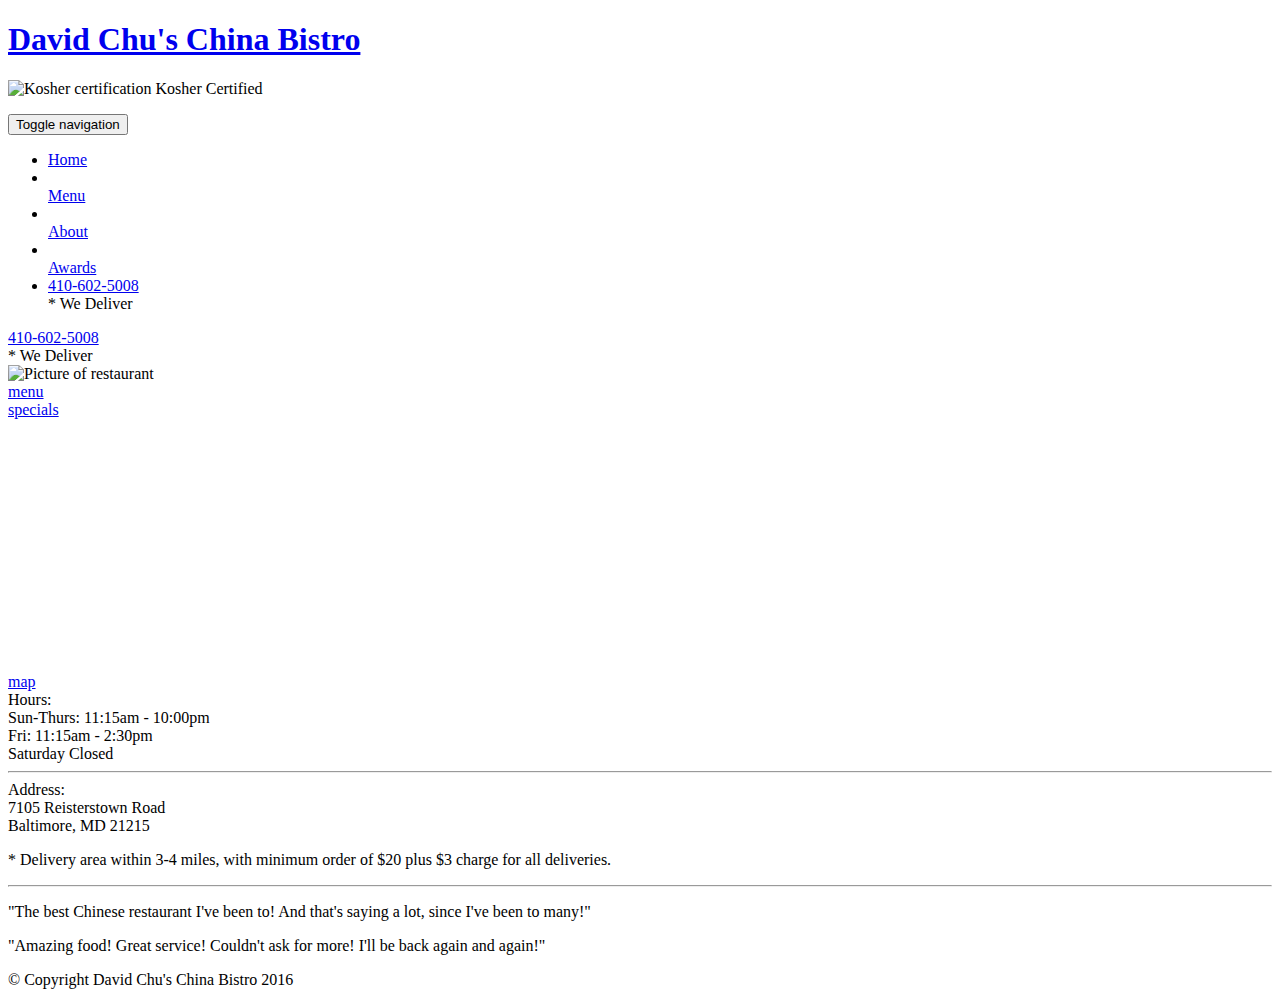
==== module5-solution/index.html @ b20f2add "Create index.html" ====
<!doctype html> 
<html lang="en">
<head>
    <meta charset="utf-8">
    <meta http-equiv="X-UA-Compatible" content="IE=edge">
    <meta name="viewport" content="width=device-width, initial-scale=1">
    <title>David Chu's China Bistro</title>
     <link rel="stylesheet" href="css/bootstrap.min.css">
    <link rel="stylesheet" href="css/styles.css">
    <link href="https://fonts.googleapis.com/css?family=Oxygen:400,300,700" rel="stylesheet" type="text/css">
    <link href="https://fonts.googleapis.com/css?family=Lora" rel="stylesheet" type="text/css">
  </head>
<body>
  <header>
    <nav id="header-nav" class="navbar navbar-default">
      <div class="container">
        <div class="navbar-header">
          <a href="index.html" class="pull-left visible-md visible-lg">
            <div id="logo-img" alt="Logo image"></div>
          </a>

          <div class="navbar-brand">
            <a href="index.html"><h1>David Chu's China Bistro</h1></a>
            <p>
              <img src="images/star-k-logo.png" alt="Kosher certification">
              <span>Kosher Certified</span>
            </p>
          </div>

          <button id="navbarToggle" type="button" class="navbar-toggle collapsed" data-toggle="collapse" data-target="#collapsable-nav" aria-expanded="false">
            <span class="sr-only">Toggle navigation</span>
            <span class="icon-bar"></span>
            <span class="icon-bar"></span>
            <span class="icon-bar"></span>
          </button>
        </div>
        
        <div id="collapsable-nav" class="collapse navbar-collapse">
           <ul id="nav-list" class="nav navbar-nav navbar-right">
            <li id="navHomeButton" class="visible-xs active">
              <a href="index.html">
                <span class="glyphicon glyphicon-home"></span> Home</a>
            </li>
            <li id="navMenuButton">
              <a href="#" onclick="$dc.loadMenuCategories();">
                <span class="glyphicon glyphicon-cutlery"></span><br class="hidden-xs"> Menu</a>
            </li>
            <li>
              <a href="#">
                <span class="glyphicon glyphicon-info-sign"></span><br class="hidden-xs"> About</a>
            </li>
            <li>
              <a href="#">
                <span class="glyphicon glyphicon-certificate"></span><br class="hidden-xs"> Awards</a>
            </li>
            <li id="phone" class="hidden-xs">
              <a href="tel:410-602-5008">
                <span>410-602-5008</span></a><div>* We Deliver</div>
            </li>
          </ul><!-- #nav-list -->
        </div><!-- .collapse .navbar-collapse -->
      </div><!-- .container -->
    </nav><!-- #header-nav -->
  </header>

  <div id="call-btn" class="visible-xs">
    <a class="btn" href="tel:410-602-5008">
    <span class="glyphicon glyphicon-earphone"></span>
    410-602-5008
    </a>
  </div>
  <div id="xs-deliver" class="text-center visible-xs">* We Deliver</div>

  <div id="main-content" class="container">    
    <div class="jumbotron">
      <img src="images/jumbotron_768.jpg" alt="Picture of restaurant" class="img-responsive visible-xs">
    </div>

    <div id="home-tiles" class="row">
      <div class="col-md-4 col-sm-6 col-xs-12">
        <a href="#" onclick="$dc.loadMenuCategories();"><div id="menu-tile"><span>menu</span></div></a>
      </div>
      <div class="col-md-4 col-sm-6 col-xs-12">
        <a href="#" onclick="$dc.loadMenuItems('CU');">
          <div id="specials-tile"><span>specials</span></div>
        </a>
      </div>
      <div class="col-md-4 col-sm-12 col-xs-12">
        <a href="https://www.google.com/maps/place/David+Chu's+China+Bistro/@39.3635874,-76.7138622,17z/data=!4m6!1m3!3m2!1s0x89c81a14e7817803:0xab20a0e99daa17ea!2sDavid+Chu's+China+Bistro!3m1!1s0x89c81a14e7817803:0xab20a0e99daa17ea" target="_blank">
          <div id="map-tile">
            <iframe src="https://www.google.com/maps/embed?pb=!1m18!1m12!1m3!1d3084.675372390488!2d-76.71386218529199!3d39.3635874269356!2m3!1f0!2f0!3f0!3m2!1i1024!2i768!4f13.1!3m3!1m2!1s0x89c81a14e7817803%3A0xab20a0e99daa17ea!2sDavid+Chu's+China+Bistro!5e0!3m2!1sen!2sus!4v1452824864156" width="100%" height="250" frameborder="0" style="border:0" allowfullscreen=""></iframe>
            <span>map</span>
          </div>
        </a>
      </div>
    </div><!-- End of #home-tiles --></div>

  <footer class="panel-footer">
    <div class="container">
      <div class="row">
        <section id="hours" class="col-sm-4">
          <span>Hours:</span><br>
          Sun-Thurs: 11:15am - 10:00pm<br>
          Fri: 11:15am - 2:30pm<br>
          Saturday Closed
          <hr class="visible-xs">
        </section>
        <section id="address" class="col-sm-4">
          <span>Address:</span><br>
          7105 Reisterstown Road<br>
          Baltimore, MD 21215
          <p>* Delivery area within 3-4 miles, with minimum order of $20 plus $3 charge for all deliveries.</p>
          <hr class="visible-xs">
        </section>
        <section id="testimonials" class="col-sm-4">
          <p>"The best Chinese restaurant I've been to! And that's saying a lot, since I've been to many!"</p>
          <p>"Amazing food! Great service! Couldn't ask for more! I'll be back again and again!"</p>
        </section>
      </div>
      <div class="text-center">© Copyright David Chu's China Bistro 2016</div>
    </div>
  </footer>

  <!-- jQuery (Bootstrap JS plugins depend on it) -->
  <script src="js/jquery-2.1.4.min.js"></script>
  <script src="js/bootstrap.min.js"></script>
  <script src="js/ajax-utils.js"></script>
  <script src="js/script.js"></script>

</body>
</html>
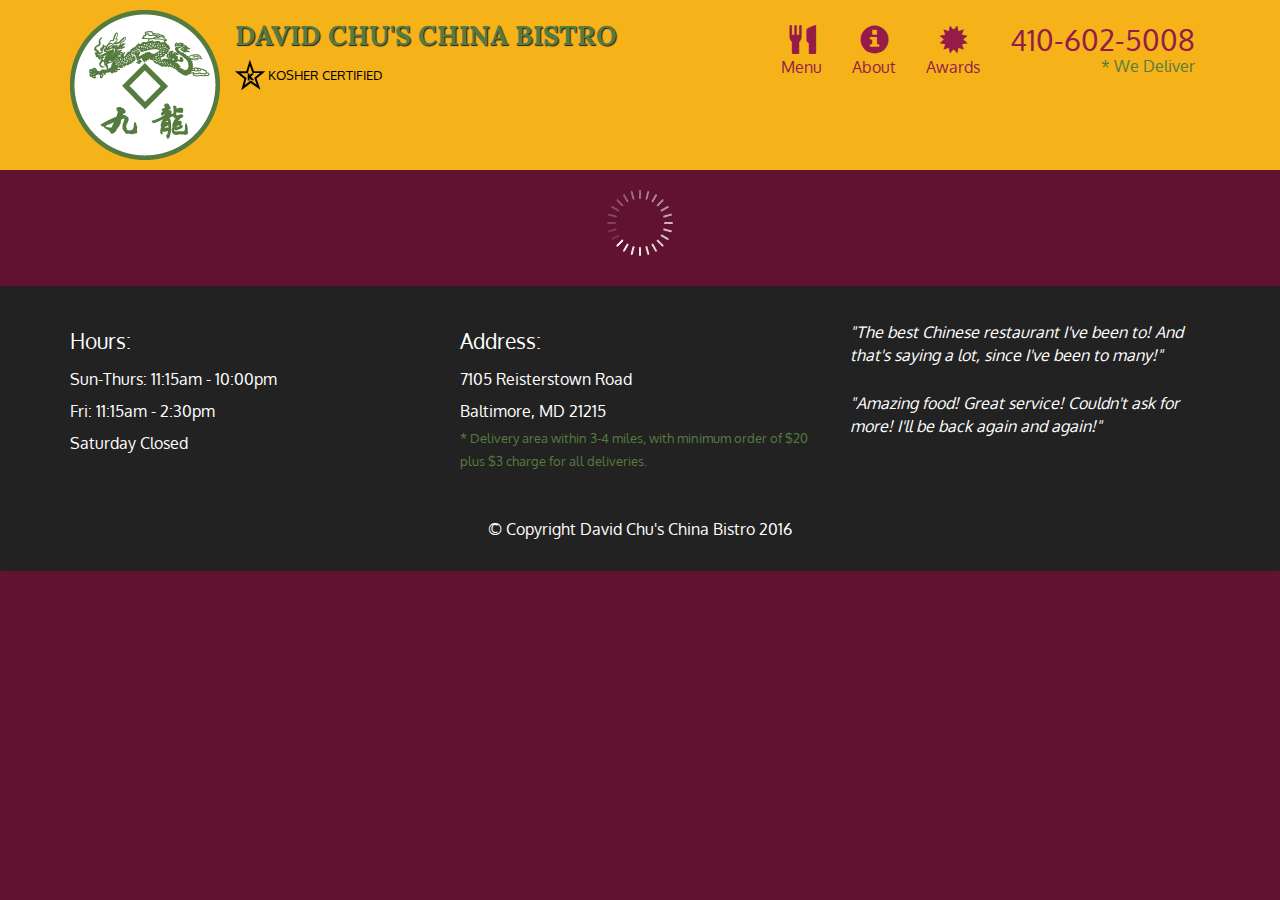
==== commit 72a443ec: "Update index.html" ====
--- a/module5-solution/index.html
+++ b/module5-solution/index.html
@@ -126,6 +126,5 @@
   <script src="js/bootstrap.min.js"></script>
   <script src="js/ajax-utils.js"></script>
   <script src="js/script.js"></script>
-
 </body>
 </html>
--- a/module5-solution/css/styles.css
+++ b/module5-solution/css/styles.css
@@ -0,0 +1,203 @@
+body {
+  font-size: 16px;
+  color: #fff;
+  background-color: #61122f;
+  font-family: 'Oxygen', sans-serif;
+}
+
+.initial-loading {
+  margin-top: 60px;
+}
+
+/** HEADER **/
+#header-nav {
+  background-color: #f6b319;
+  border-radius: 0;
+  border: 0;
+}
+
+#logo-img {
+  background: url('../images/restaurant-logo_large.png') no-repeat;
+  width: 150px;
+  height: 150px;
+  margin: 10px 15px 10px 0;
+}
+
+.navbar-brand {
+  padding-top: 25px;
+}
+.navbar-brand h1 { /* Restaurant name */
+  font-family: 'Lora', serif;
+  color: #557c3e;
+  font-size: 1.5em;
+  text-transform: uppercase;
+  font-weight: bold;
+  text-shadow: 1px 1px 1px #222;
+  margin-top: 0;
+  margin-bottom: 0;
+  line-height: .75;
+}
+.navbar-brand a:hover, .navbar-brand a:focus {
+  text-decoration: none;
+}
+.navbar-brand p { /* Kosher cert */
+  color: #000;
+  text-transform: uppercase;
+  font-size: .7em;
+  margin-top: 15px;
+}
+.navbar-brand p span { /* Star-K */
+  vertical-align: middle;
+}
+
+#nav-list {
+  margin-top: 10px;
+}
+#nav-list a {
+  color: #951C49;
+  text-align: center;
+}
+#nav-list a:hover {
+  background: #E7E7E7;
+}
+#nav-list a span {
+  font-size: 1.8em;
+}
+
+#phone {
+  margin-top: 5px;
+}
+#phone a { /* Phone number */
+  text-align: right;
+  padding-bottom: 0;
+}
+#phone div { /* We Deliver */
+  color: #557c3e;
+  text-align: right;
+  padding-right: 15px;
+}
+
+.navbar-header button.navbar-toggle, .navbar-header .icon-bar {
+  border: 1px solid #61122f;
+}
+.navbar-header button.navbar-toggle {
+  clear: both;
+  margin-top: -30px;
+}
+/* END HEADER */
+
+/* FOOTER */
+.panel-footer {
+  margin-top: 30px;
+  padding-top: 35px;
+  padding-bottom: 30px;
+  background-color: #222;
+  border-top: 0;
+}
+.panel-footer div.row {
+  margin-bottom: 35px;
+}
+#hours, #address {
+  line-height: 2;
+}
+#hours > span, #address > span {
+  font-size: 1.3em;
+}
+#address p {
+  color: #557c3e;
+  font-size: .8em;
+  line-height: 1.8;
+}
+#testimonials {
+  font-style: italic;
+}
+#testimonials p:nth-child(2) {
+  margin-top: 25px;
+}
+a[ui-sref="admin.auth"] {
+  color: #fff;
+}
+/* END FOOTER */
+
+/********** Medium devices only **********/
+@media (min-width: 992px) and (max-width: 1199px) {
+  /* Header */
+  #logo-img {
+    background: url('../images/restaurant-logo_medium.png') no-repeat;
+    width: 100px;
+    height: 100px;
+    margin: 5px 5px 5px 0;
+  }
+  /* End Header */
+}
+
+
+/********** Extra small devices only **********/
+@media (max-width: 767px) {
+  /* Header */
+  .navbar-brand {
+    padding-top: 10px;
+    height: 80px;
+  }
+  .navbar-brand h1 { /* Restaurant name */
+    padding-top: 10px;
+    font-size: 5vw; /* 1vw = 1% of viewport width */
+  }
+  .navbar-brand p { /* Kosher cert */
+    font-size: .6em;
+    margin-top: 12px;
+  }
+  .navbar-brand p img { /* Star-K */
+    height: 20px;
+  }
+
+  #collapsable-nav a { /* Collapsed nav menu text */
+    font-size: 1.2em;
+  }
+  #collapsable-nav a span { /* Collapsed nav menu glyph */
+    font-size: 1em;
+    margin-right: 5px;
+  }
+
+  #call-btn > a {
+    font-size: 1.5em;
+    display: block;
+    margin: 0 20px;
+    padding: 10px;
+    border: 2px solid #fff;
+    background-color: #f6b319;
+    color: #951c49;
+  }
+  #xs-deliver {
+    margin-top: 5px;
+    font-size: .7em;
+    letter-spacing: .1em;
+    text-transform: uppercase;
+  }
+  /* End Header */
+
+  /* Footer */
+  .panel-footer section {
+    margin-bottom: 30px;
+    text-align: center;
+  }
+  .panel-footer section:nth-child(3) {
+    margin-bottom: 0; /* margin already exists on the whole row */
+  }
+  .panel-footer section hr {
+    width: 50%;
+  }
+  /* End Footer */
+}
+
+
+/********** Super extra small devices Only :-) (e.g., iPhone 4) **********/
+@media (max-width: 479px) {
+  /* Header */
+  .navbar-brand h1 { /* Restaurant name */
+    padding-top: 5px;
+    font-size: 6vw;
+  }
+  /* End Header */
+}
+
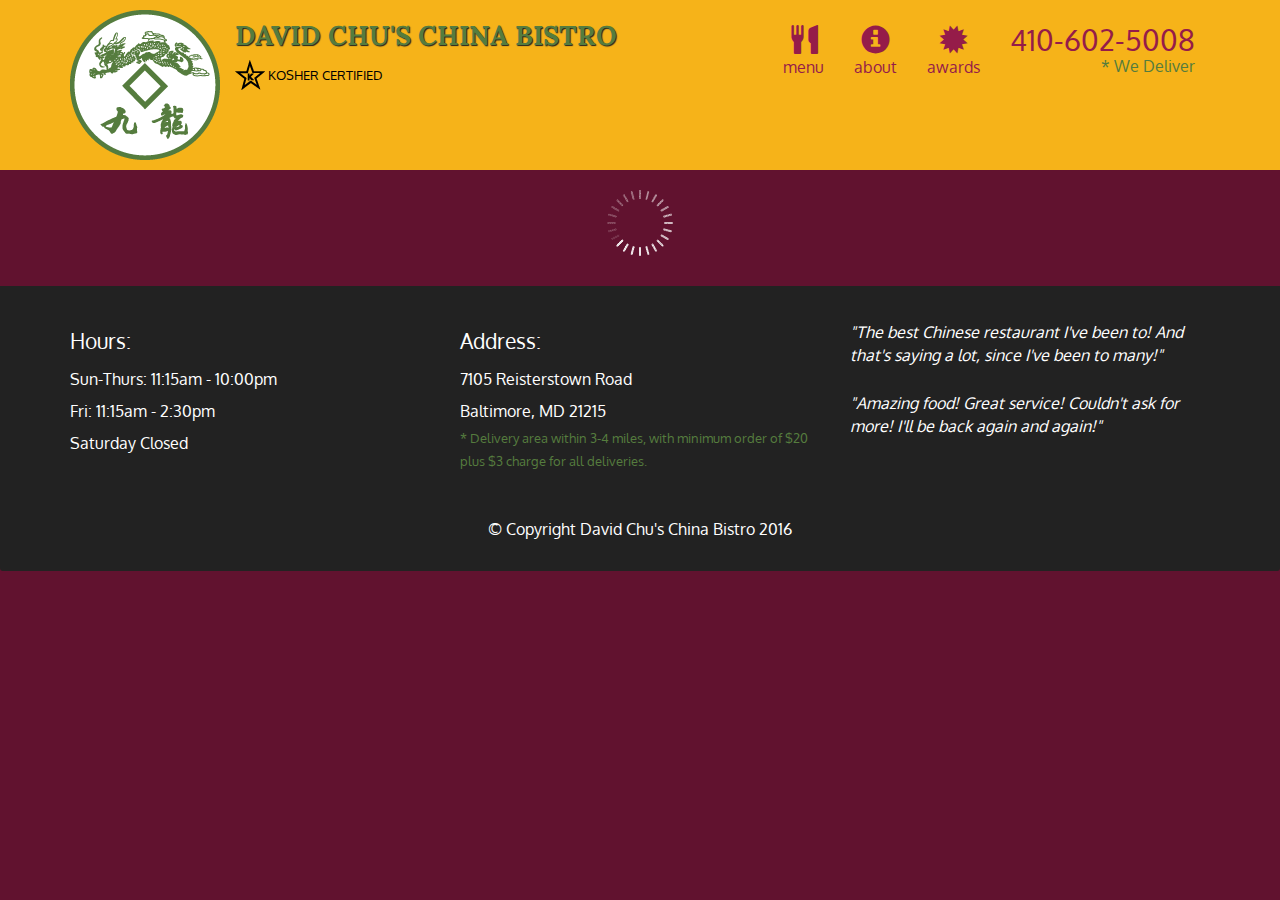
==== commit be8ced4b: "Update index.html" ====
--- a/module5-solution/index.html
+++ b/module5-solution/index.html
@@ -43,15 +43,15 @@
             </li>
             <li id="navMenuButton">
               <a href="#" onclick="$dc.loadMenuCategories();">
-                <span class="glyphicon glyphicon-cutlery"></span><br class="hidden-xs"> Menu</a>
+                <span class="glyphicon glyphicon-cutlery"></span><br class="hidden-xs"> menu</a>
             </li>
             <li>
               <a href="#">
-                <span class="glyphicon glyphicon-info-sign"></span><br class="hidden-xs"> About</a>
+                <span class="glyphicon glyphicon-info-sign"></span><br class="hidden-xs"> about</a>
             </li>
             <li>
               <a href="#">
-                <span class="glyphicon glyphicon-certificate"></span><br class="hidden-xs"> Awards</a>
+                <span class="glyphicon glyphicon-certificate"></span><br class="hidden-xs"> awards</a>
             </li>
             <li id="phone" class="hidden-xs">
               <a href="tel:410-602-5008">
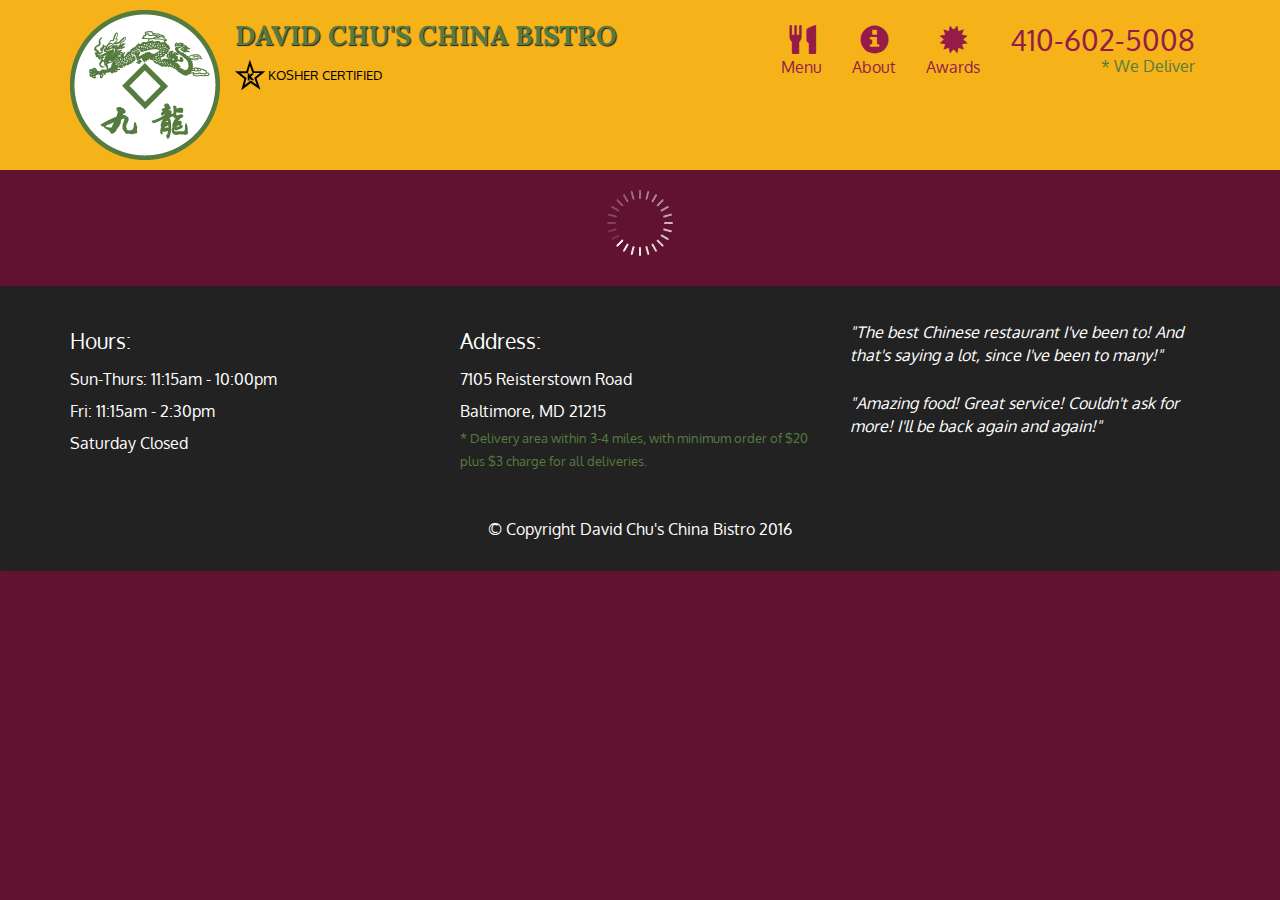
==== commit e0f56f10: "Update index.html" ====
--- a/module5-solution/index.html
+++ b/module5-solution/index.html
@@ -1,14 +1,14 @@
-<!doctype html> 
+<!doctype html>
 <html lang="en">
-<head>
+  <head>
     <meta charset="utf-8">
     <meta http-equiv="X-UA-Compatible" content="IE=edge">
     <meta name="viewport" content="width=device-width, initial-scale=1">
     <title>David Chu's China Bistro</title>
-     <link rel="stylesheet" href="css/bootstrap.min.css">
+    <link rel="stylesheet" href="css/bootstrap.min.css">
     <link rel="stylesheet" href="css/styles.css">
-    <link href="https://fonts.googleapis.com/css?family=Oxygen:400,300,700" rel="stylesheet" type="text/css">
-    <link href="https://fonts.googleapis.com/css?family=Lora" rel="stylesheet" type="text/css">
+    <link href='https://fonts.googleapis.com/css?family=Oxygen:400,300,700' rel='stylesheet' type='text/css'>
+    <link href='https://fonts.googleapis.com/css?family=Lora' rel='stylesheet' type='text/css'>
   </head>
 <body>
   <header>
@@ -43,15 +43,15 @@
             </li>
             <li id="navMenuButton">
               <a href="#" onclick="$dc.loadMenuCategories();">
-                <span class="glyphicon glyphicon-cutlery"></span><br class="hidden-xs"> menu</a>
+                <span class="glyphicon glyphicon-cutlery"></span><br class="hidden-xs"> Menu</a>
             </li>
             <li>
               <a href="#">
-                <span class="glyphicon glyphicon-info-sign"></span><br class="hidden-xs"> about</a>
+                <span class="glyphicon glyphicon-info-sign"></span><br class="hidden-xs"> About</a>
             </li>
             <li>
               <a href="#">
-                <span class="glyphicon glyphicon-certificate"></span><br class="hidden-xs"> awards</a>
+                <span class="glyphicon glyphicon-certificate"></span><br class="hidden-xs"> Awards</a>
             </li>
             <li id="phone" class="hidden-xs">
               <a href="tel:410-602-5008">
@@ -71,29 +71,7 @@
   </div>
   <div id="xs-deliver" class="text-center visible-xs">* We Deliver</div>
 
-  <div id="main-content" class="container">    
-    <div class="jumbotron">
-      <img src="images/jumbotron_768.jpg" alt="Picture of restaurant" class="img-responsive visible-xs">
-    </div>
-
-    <div id="home-tiles" class="row">
-      <div class="col-md-4 col-sm-6 col-xs-12">
-        <a href="#" onclick="$dc.loadMenuCategories();"><div id="menu-tile"><span>menu</span></div></a>
-      </div>
-      <div class="col-md-4 col-sm-6 col-xs-12">
-        <a href="#" onclick="$dc.loadMenuItems('CU');">
-          <div id="specials-tile"><span>specials</span></div>
-        </a>
-      </div>
-      <div class="col-md-4 col-sm-12 col-xs-12">
-        <a href="https://www.google.com/maps/place/David+Chu's+China+Bistro/@39.3635874,-76.7138622,17z/data=!4m6!1m3!3m2!1s0x89c81a14e7817803:0xab20a0e99daa17ea!2sDavid+Chu's+China+Bistro!3m1!1s0x89c81a14e7817803:0xab20a0e99daa17ea" target="_blank">
-          <div id="map-tile">
-            <iframe src="https://www.google.com/maps/embed?pb=!1m18!1m12!1m3!1d3084.675372390488!2d-76.71386218529199!3d39.3635874269356!2m3!1f0!2f0!3f0!3m2!1i1024!2i768!4f13.1!3m3!1m2!1s0x89c81a14e7817803%3A0xab20a0e99daa17ea!2sDavid+Chu's+China+Bistro!5e0!3m2!1sen!2sus!4v1452824864156" width="100%" height="250" frameborder="0" style="border:0" allowfullscreen=""></iframe>
-            <span>map</span>
-          </div>
-        </a>
-      </div>
-    </div><!-- End of #home-tiles --></div>
+  <div id="main-content" class="container"></div>
 
   <footer class="panel-footer">
     <div class="container">
@@ -117,7 +95,7 @@
           <p>"Amazing food! Great service! Couldn't ask for more! I'll be back again and again!"</p>
         </section>
       </div>
-      <div class="text-center">© Copyright David Chu's China Bistro 2016</div>
+      <div class="text-center">&copy; Copyright David Chu's China Bistro 2016</div>
     </div>
   </footer>
 
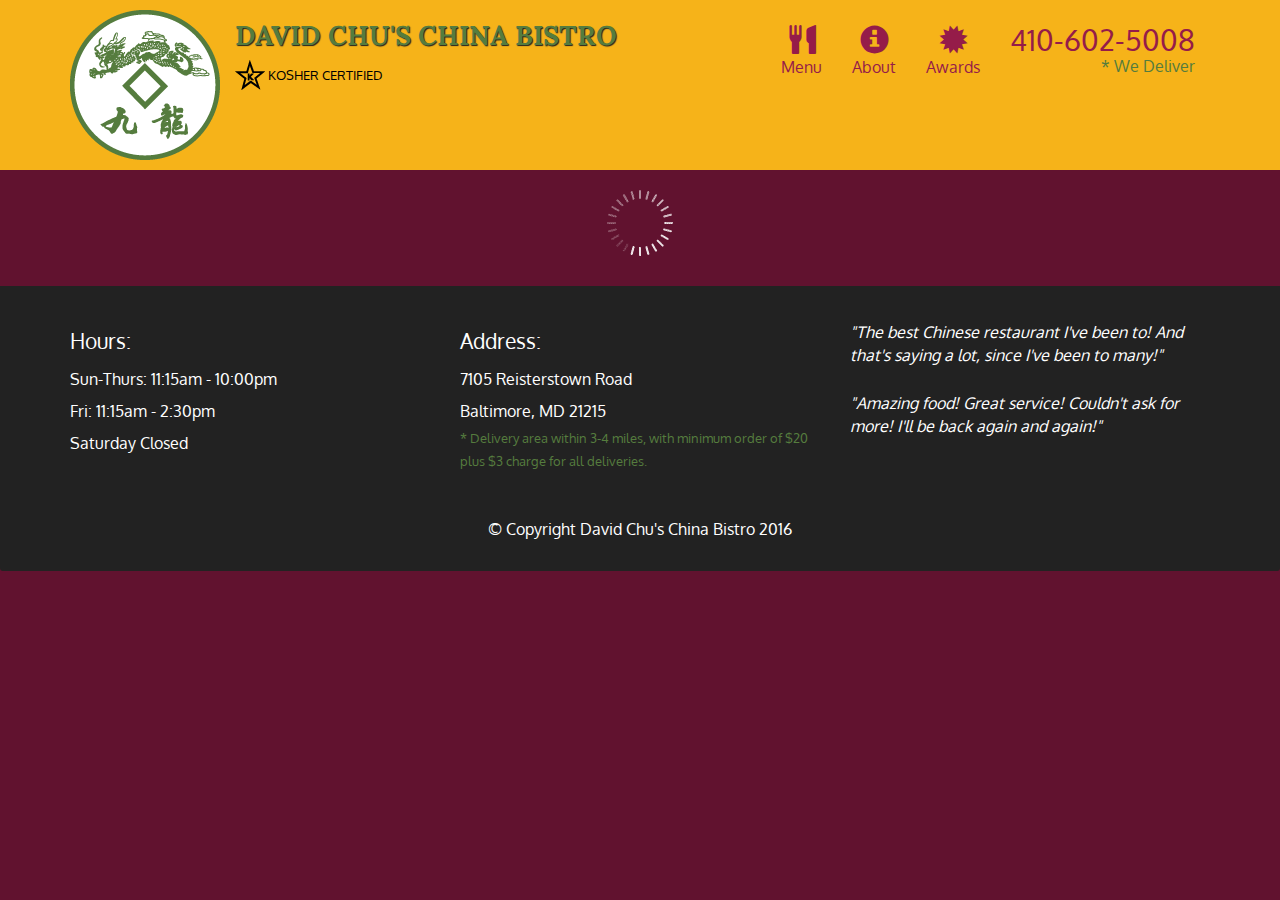
==== commit c197730d: "Update index.html" ====
--- a/module5-solution/index.html
+++ b/module5-solution/index.html
@@ -71,7 +71,9 @@
   </div>
   <div id="xs-deliver" class="text-center visible-xs">* We Deliver</div>
 
-  <div id="main-content" class="container"></div>
+  <div id="main-content" class="container">
+        <img src="images/jumbotron_1200.jpg">
+  </div>
 
   <footer class="panel-footer">
     <div class="container">
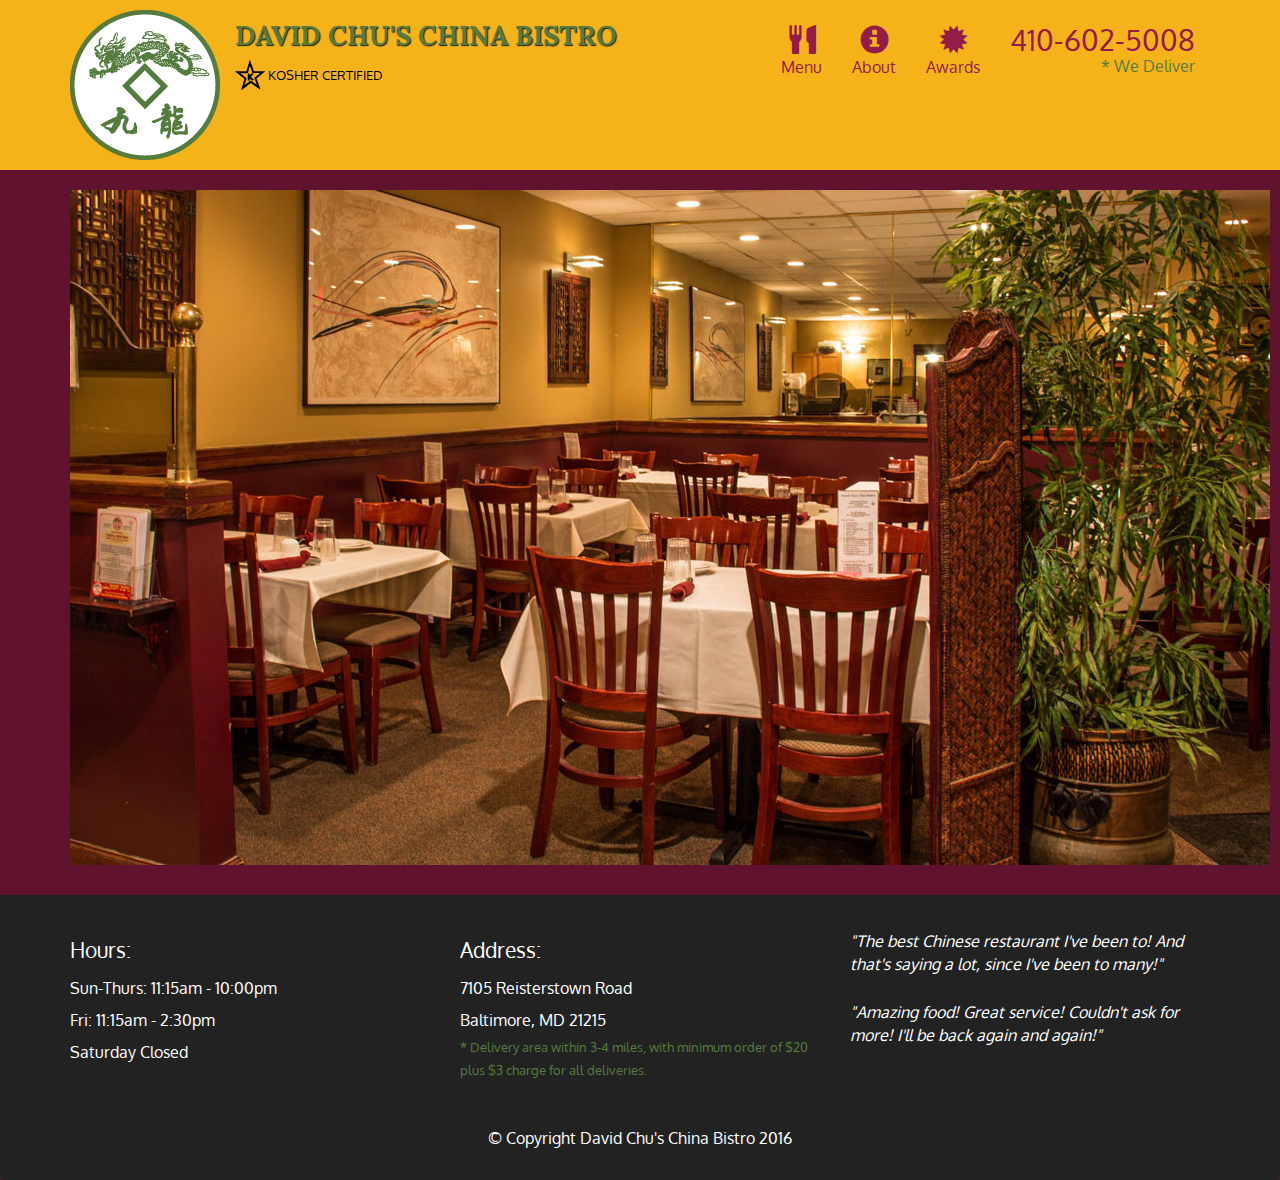
==== commit f3833ddb: "Update index.html" ====
--- a/module5-solution/index.html
+++ b/module5-solution/index.html
@@ -72,7 +72,7 @@
   <div id="xs-deliver" class="text-center visible-xs">* We Deliver</div>
 
   <div id="main-content" class="container">
-        <img src="images/jumbotron_1200.jpg">
+    <img src="images/jumbotron_1200.jpg"></img>
   </div>
 
   <footer class="panel-footer">
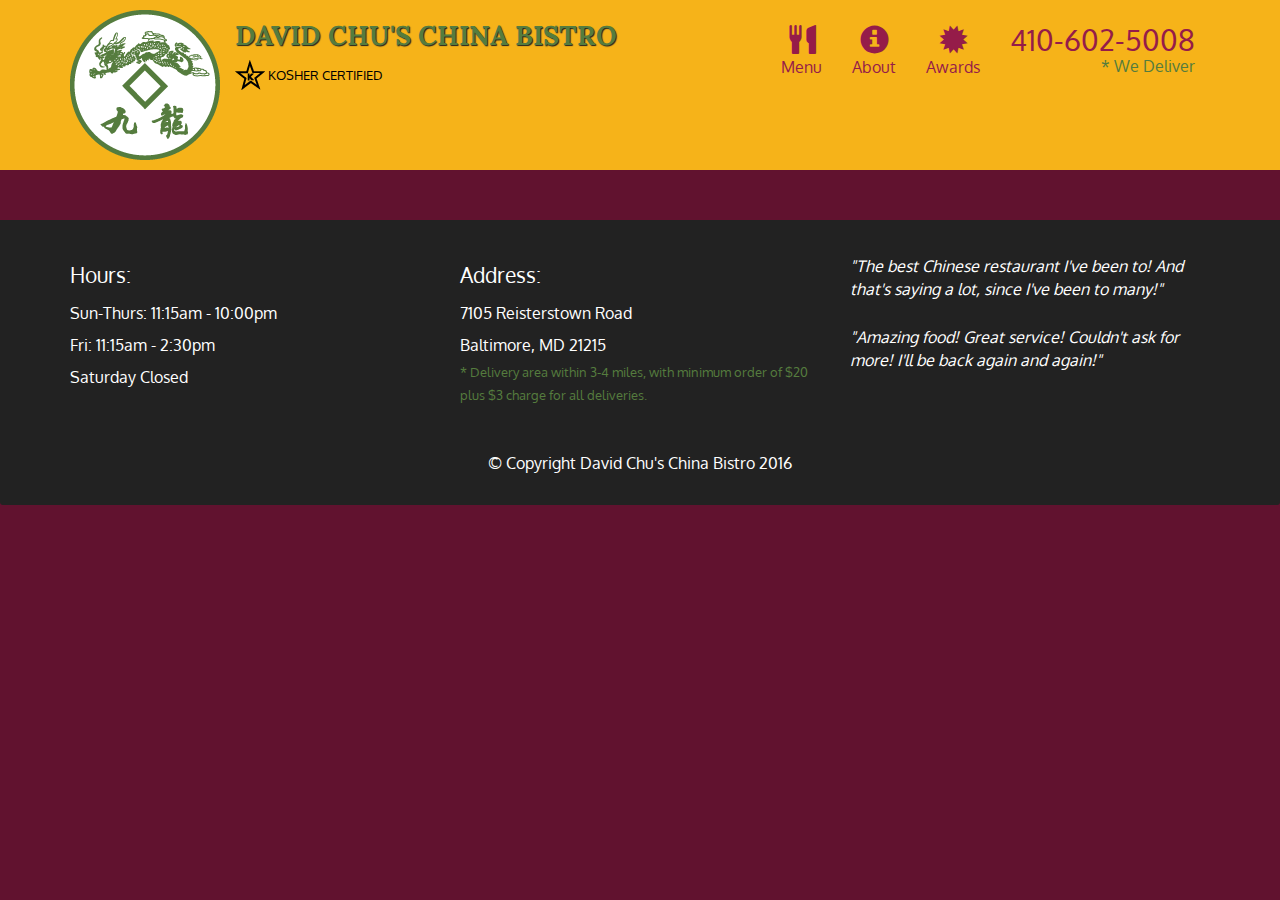
==== commit 31e733b6: "Update index.html" ====
--- a/module5-solution/index.html
+++ b/module5-solution/index.html
@@ -71,9 +71,7 @@
   </div>
   <div id="xs-deliver" class="text-center visible-xs">* We Deliver</div>
 
-  <div id="main-content" class="container">
-    <img src="images/jumbotron_1200.jpg"></img>
-  </div>
+  <div id="main-content" class="container"> </div>
 
   <footer class="panel-footer">
     <div class="container">
